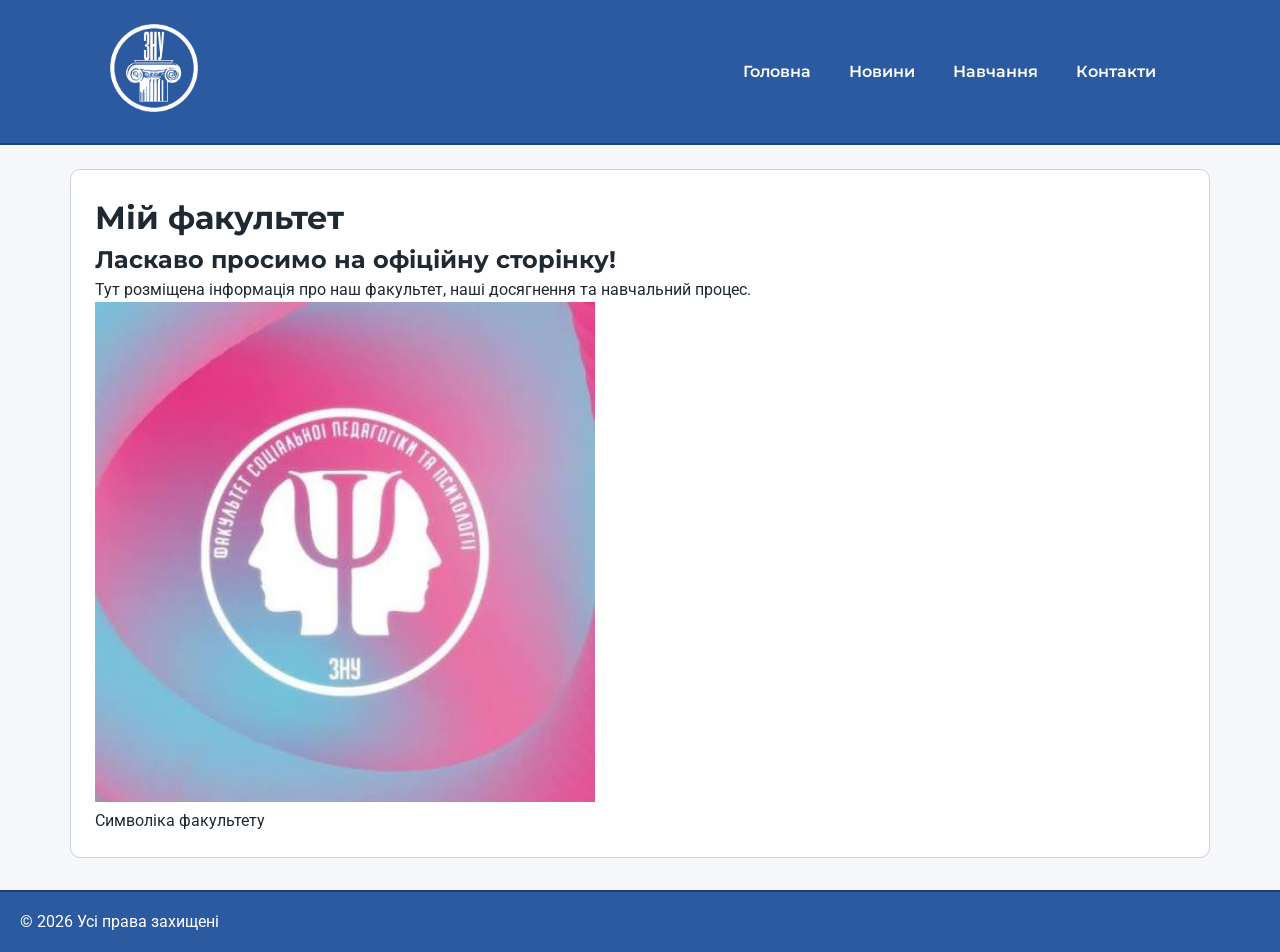
==== index.html @ 56363e81 "Finish work3 styles, pages, and GitHub Pages setup" ====
<!DOCTYPE html>
<html lang="uk">
<head>
    <meta charset="UTF-8">
    <title>Сайт факультету ЗНУ</title>
    <!-- Підключення шрифтів Montserrat та Roboto з Google Fonts -->
    <link rel="preconnect" href="https://fonts.googleapis.com">
    <link rel="preconnect" href="https://fonts.gstatic.com" crossorigin>
    <link href="https://fonts.googleapis.com/css2?family=Montserrat:wght@700&family=Roboto:wght@400;700&display=swap" rel="stylesheet">
    <!-- Підключення іконки та стилів -->
    <link rel="shortcut icon" href="./image/favicon1.ico" type="image/x-icon">
    <link rel="stylesheet" href="./css/style.css">
    <link rel="stylesheet" href="./css/main.css">
</head>
<body>

    <!-- Шапка сайту -->
    <header class="header">
        <div class="wrapper">
            <div class="header__wrapper">
                <div class="wrapper_logo">
                    <a href="./index.html" class="wrapper_logo-link">
                        <img src="./image/logo.png" alt="logo" class="wrapper_logo-pic" width="64" height="64">
                    </a>
                </div>

                <nav class="header_nav">
                    <ul class="header_list-menu">
                        <li class="header_item"><a href="./index.html" class="header_link">Головна</a></li>
                        <li class="header_item"><a href="./news.html" class="header_link">Новини</a></li>
                        <li class="header_item"><a href="./education.html" class="header_link">Навчання</a></li>
                        <li class="header_item"><a href="./contacts.html" class="header_link">Контакти</a></li>
                    </ul>
                </nav>
            </div>
        </div>
    </header>

    <!-- Основний контент сторінки -->
    <main>
        <h1>Мій факультет</h1>
        <h2>Ласкаво просимо на офіційну сторінку!</h2>
        <p>Тут розміщена інформація про наш факультет, наші досягнення та навчальний процес.</p>
        
        <figure>
            <img src="./image/fakultet.png" alt="Символіка факультету" width="500">
            <figcaption>Символіка факультету </figcaption> 
        </figure>
    </main>

    <!-- Підвал сайту -->
    <footer>
        <p>&copy; 2026 Усі права захищені</p>
    </footer>

</body>
</html>
---- css/style.css ----
/* Применяем Montserrat для всех заголовков */
h1, h2, h3 {
    font-family: 'Montserrat', sans-serif;
}

/* Применяем Roboto для всего остального текста на сайте */
body {
    font-family: 'Roboto', sans-serif;
}
---- css/main.css ----
* {
  box-sizing: border-box;
  margin: 0;
  padding: 0;
}

:root {
  --bg-page: #f5f7fa;
  --bg-card: #ffffff;
  --accent: #2c5aa0;
  --accent-dark: #1d3f73;
  --text-main: #1f2933;
  --border-soft: #cbd2d9;
}

body {
  font-family: "Roboto", Arial, sans-serif;
  font-size: 16px;
  line-height: 1.5;
  color: var(--text-main);
  background-color: var(--bg-page);
}

h1, h2, h3, .header_list-menu a {
  font-family: "Montserrat", Arial, sans-serif;
}

.header,
header {
  background-color: var(--accent);
  color: #ffffff;
  border-bottom: 2px solid var(--accent-dark);
}

.wrapper,
.header__wrapper {
  max-width: 1140px;
  margin: 0 auto;
  padding: 12px 20px;
}

.header__wrapper {
  display: flex;
  align-items: center;
  justify-content: space-between;
  gap: 24px;
}

.wrapper_logo-link {
  display: inline-flex;
  align-items: center;
  text-decoration: none;
}

.wrapper_logo-pic {
  display: block;
  object-fit: contain;
}

.header_list-menu,
nav ul {
  list-style: none;
  display: flex;
  align-items: center;
  flex-wrap: wrap;
  gap: 10px;
}

.header_list-menu li,
nav li {
  position: relative;
}

.header_list-menu a,
nav a {
  display: block;
  padding: 8px 14px;
  color: #ffffff;
  text-decoration: none;
  font-weight: 600;
  border-radius: 6px;
}

.header_list-menu a:hover,
nav a:hover {
  background-color: var(--accent-dark);
}

/* Выпадающее меню (вложенный ul внутри li) */
nav li ul {
  display: none;
  position: absolute;
  top: 100%;
  left: 0;
  min-width: 190px;
  background-color: var(--accent-dark);
  border: 1px solid var(--border-soft);
  border-radius: 6px;
  padding: 6px 0;
  z-index: 20;
}

nav li:hover > ul {
  display: block;
}

nav li ul li a {
  padding: 8px 16px;
  font-weight: 400;
}

main {
  max-width: 1140px;
  margin: 24px auto;
  padding: 24px;
  background-color: var(--bg-card);
  border: 1px solid var(--border-soft);
  border-radius: 10px;
}

.news-grid {
  display: grid;
  grid-template-columns: repeat(auto-fit, minmax(260px, 1fr));
  gap: 20px;
  margin-top: 16px;
}

.news-card {
  background-color: var(--bg-card);
  border: 1px solid var(--border-soft);
  border-radius: 8px;
  padding: 16px;
  display: flex;
  flex-direction: column;
  gap: 10px;
}

.news-card img {
  width: 100%;
  height: 170px;
  object-fit: cover;
  border-radius: 6px;
}

.schedule-table {
  width: 100%;
  border-collapse: collapse;
  margin-top: 16px;
}

.schedule-table th,
.schedule-table td {
  border: 1px solid var(--border-soft);
  padding: 10px 12px;
  text-align: left;
}

.schedule-table th {
  background-color: var(--accent);
  color: #ffffff;
}

.schedule-table tbody tr:nth-child(even) {
  background-color: var(--bg-page);
}

.feedback-form {
  max-width: 560px;
  margin-top: 16px;
  padding: 20px;
  border: 1px solid var(--border-soft);
  border-radius: 8px;
  background-color: var(--bg-page);
}

.form-group {
  margin-bottom: 14px;
}

.form-group label {
  display: block;
  margin-bottom: 6px;
  font-weight: 600;
}

.form-group input,
.form-group textarea {
  width: 100%;
  padding: 10px 12px;
  border: 1px solid var(--border-soft);
  border-radius: 6px;
  font-family: inherit;
  font-size: 15px;
  background-color: #ffffff;
}

.form-group textarea {
  min-height: 120px;
  resize: vertical;
}

.btn-submit {
  padding: 10px 22px;
  background-color: var(--accent);
  color: #ffffff;
  border: none;
  border-radius: 6px;
  font-size: 15px;
  font-weight: 600;
  cursor: pointer;
}

.btn-submit:hover {
  background-color: var(--accent-dark);
}

footer {
  background-color: var(--accent);
  color: #ffffff;
  padding: 18px 20px;
  margin-top: 32px;
  border-top: 2px solid var(--accent-dark);
}
.wrapper_logo-pic {
  width: 88px;
  height: 88px;
}
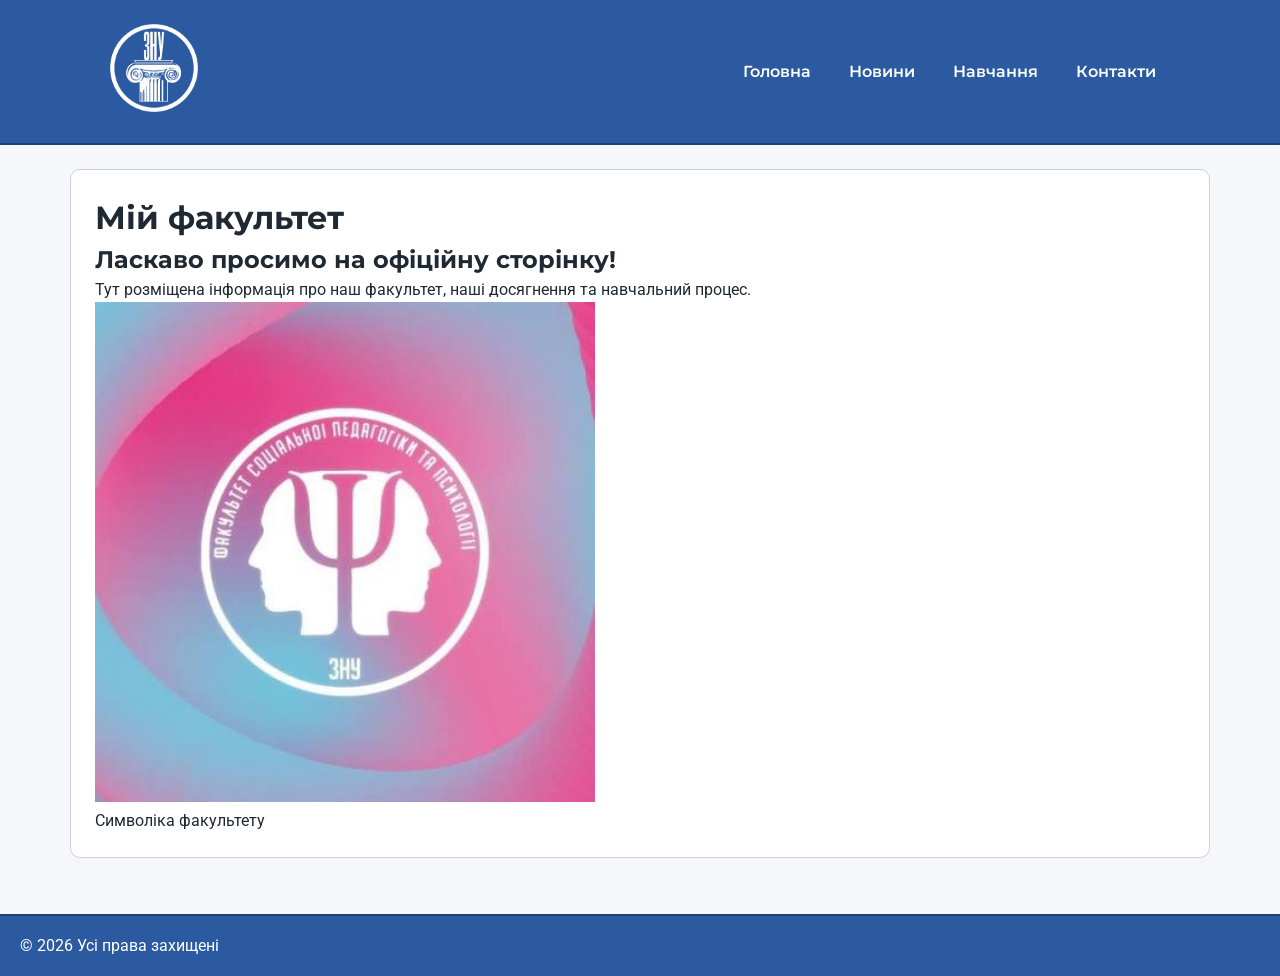
==== commit 71ff6fdb: "Update footer layout and page blocks" ====
--- a/index.html
+++ b/index.html
@@ -3,19 +3,16 @@
 <head>
     <meta charset="UTF-8">
     <title>Сайт факультету ЗНУ</title>
-    <!-- Підключення шрифтів Montserrat та Roboto з Google Fonts -->
-    <link rel="preconnect" href="https://fonts.googleapis.com">
+        <link rel="preconnect" href="https://fonts.googleapis.com">
     <link rel="preconnect" href="https://fonts.gstatic.com" crossorigin>
     <link href="https://fonts.googleapis.com/css2?family=Montserrat:wght@700&family=Roboto:wght@400;700&display=swap" rel="stylesheet">
-    <!-- Підключення іконки та стилів -->
-    <link rel="shortcut icon" href="./image/favicon1.ico" type="image/x-icon">
+       <link rel="shortcut icon" href="./image/favicon1.ico" type="image/x-icon">
     <link rel="stylesheet" href="./css/style.css">
     <link rel="stylesheet" href="./css/main.css">
 </head>
 <body>
 
-    <!-- Шапка сайту -->
-    <header class="header">
+        <header class="header">
         <div class="wrapper">
             <div class="header__wrapper">
                 <div class="wrapper_logo">
--- a/css/main.css
+++ b/css/main.css
@@ -224,4 +224,21 @@
 .wrapper_logo-pic {
   width: 88px;
   height: 88px;
+}
+body {
+  display: flex;
+  flex-direction: column;
+  min-height: 100vh;
+  margin: 0;
+}
+
+main {
+  flex: 1 0 auto;
+  width: 100%;
+  box-sizing: border-box;
+}
+
+footer {
+  width: 100%;
+  box-sizing: border-box;
 }
